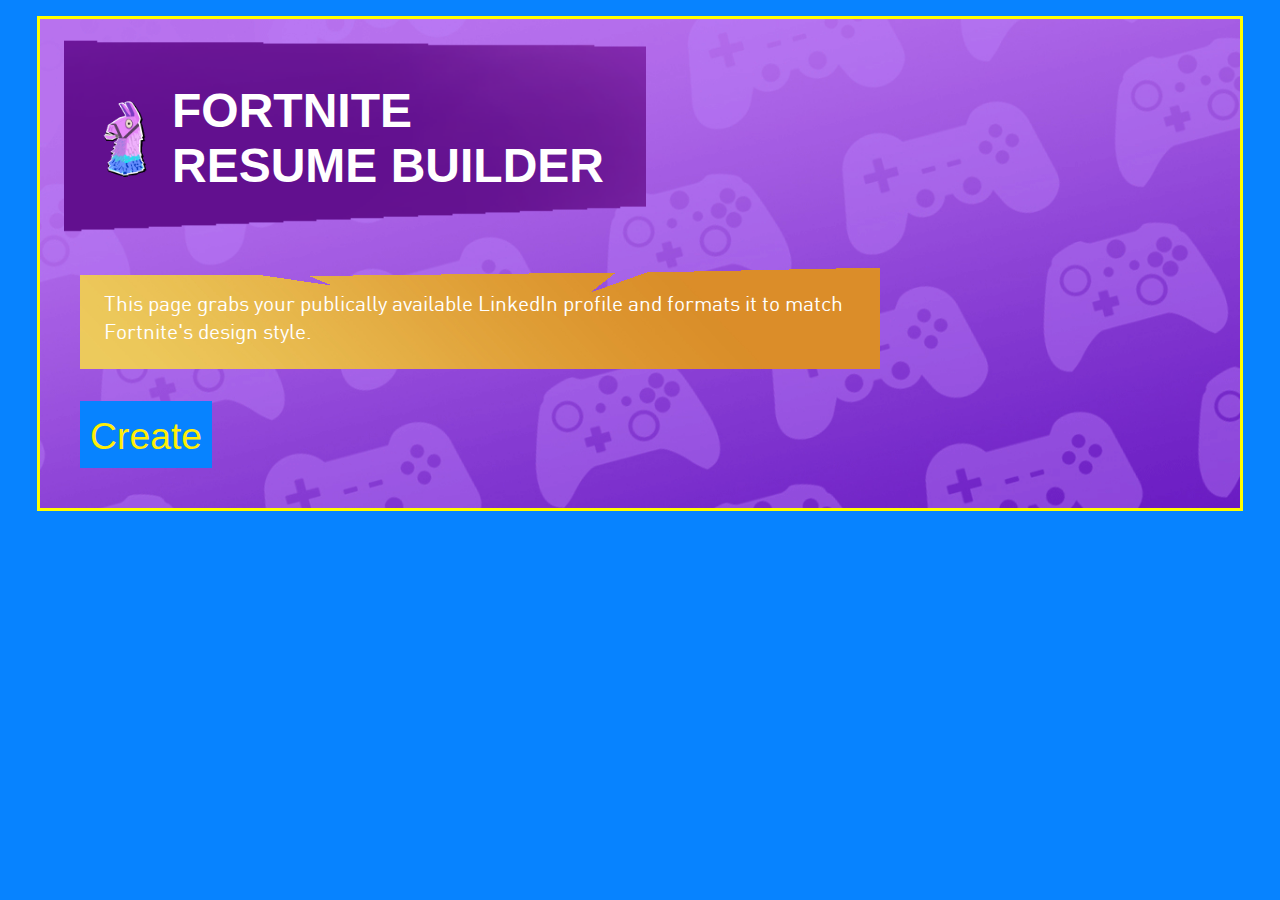
==== public/index.html @ b195f7c5 "Added firebase hosting." ====
<!DOCTYPE HTML>
<html lang='en'>
	<head>
		<title>FORTNITE Resume Builder</title>
		<meta name="description" content="Turn your LinkedIn profile into a FORTNITE themed resume!" />
		<meta name="keywords" content="resume, fortnite, LinkedIn, professional, experience, builder, generator, theme, profile"/>
		<meta charset="utf-8" />
		<meta name="viewport" content="width=device-width, initial-scale=1"/>
		<link rel="stylesheet" href="css/styles.css">
		<link rel="icon" type="image/x-icon" href="favicon.ico">
		<script type="text/javascript" charset="utf-8" src="https://ajax.googleapis.com/ajax/libs/jquery/1.6.4/jquery.min.js"></script>
	</head>
	<body>
		<!--URL Forms-->
		<div id="app">
			<div class="appName">
				<div style="display: flex; align-items:center;">
					<img src="images/icon.png" height="92" width="92" align="left">
					<h1>FORTNITE RESUME BUILDER</h1>
				</div>
			</div>
			<!--"Create" Form-->
			<div id="LoginMenu" style="margin: 24px">
				<p id="login-descr" class="text-block">This page grabs your publically available LinkedIn profile and formats it to match Fortnite's design style.</p>
				<button id="login" type="button">Create</button>
			</div>

			<!--Profile Menu-->
			<div id="ProfileMenu">
				<!--Top UI: conns, name, edu-->
				<div class="module-top">
					<div class="cont-inline">
						<div id="location">Location</div>
						<div class="title-conns">Connections</div><div id="connections">0</div>
					</div>
					<div class="cont-inline">
						<!--Pic Frame-->
						<div id="profileFrame">
							<div class="cont-profile"><img id="profile" src=""></div>
						</div>
					</div>
					<div class="cont-inline headline">
						<!--Headline, specialties-->
						<div id="title-headline">Position</div>
						<div id="headline"></div>
					</div>
				</div>

				<!--Name & position-->
				<div class="module-name">
					<div id="name" class="cont-block name">Name</div>
					<div id="profession" class="cont-block profession">Profession</div>
				</div>

				<!--Summary-->
				<div class="module-summary">
					<div id="summary" class="cont-block summary">Summary</div>
				</div>

				<!--Positions-->
				<div class="module-positions">
					<div id="positions-company" class="cont-block">Company</div>
					<div style="display: flex;">
						<img id="positions-image" src="images/skill.png">
						<div id="positions-summary" class="cont-block">Summary</div>
						<div id="positions-date" class="cont-block">Start Date</div>
					</div>
				</div>
				<!--Share-->
				<div class="module-share">
					<div id="share-twitter" class="cont-block">
						<button id="btn-share-twitter" type="button" class="btn-share">Twitter</button>
					</div>
					<div id="share-title" class="cont-block">SHARE</div>
					<div id="share-facebook" class="cont-block">
						<button id="btn-share-facebook" type="button" class="btn-share" alt="Share on Facebook">Facebook</button>
					</div>
				</div>
	
			</div>

		</div>
		
		<script src="js/app.js"></script>

	</body>
</html>
---- public/css/styles.css ----
@font-face {
    font-family: 'FortniteHead';
    src: url('Fortnite font.otf');
}
@font-face {
    font-family: 'FortniteBody';
    src: url('DIN-Regular.ttf');
}

body {
    background-color: #0783ff;
}
p {
    font-family: 'FortniteBody', Fallback, sans-serif;
    font-size: 14pt;
    color: white;
}

button {
    display: inline-block;
    position: relative;
    width: auto;
    margin: 16px;
    padding: 6px 12px;
    border-style: solid;
    border-width: 2px;
    border-radius: 0;
    border-color: transparent;
    background-color: #0783ff;
    background-image: none;
    color: #ffee07;
    font-family: 'FortniteHead', Fallback, sans-serif;
    font-size: 24pt;
    text-align: center;
    white-space: nowrap;

    -webkit-user-select: none;
    -moz-user-select: none;
     -ms-user-select: none;
         user-select: none;

    cursor: pointer;
    
    -webkit-appearance: none;
    -moz-appearance: none;
    -webkit-font-smoothing: inherit;
    -moz-osx-font-smoothing: inherit;

    background-image:none;
    -webkit-box-shadow: none;
    -moz-box-shadow: none;
    box-shadow: none;
}
button:focus,
button:active:focus,
button.active:focus,
button.focus,
button:active.focus,
button.active.focus {
  outline: 1px dashed #fff;
}
button:hover, button:active {
    background-color: #0053ba;
    color: white;
}
.btn-share {
    font-family: 'FortniteHead', Fallback, sans-serif;
    font-size: 24pt;
}

h1, h2, h3 {
    font-family: 'FortniteHead', Fallback, sans-serif;
    color: white;
}
.appName {
    width: auto;
    max-width: 550px;
    margin: 24px;
    margin-top: 16px;
    padding: 16px;
    background-image: url('../images/banner-dark.png');
    background-repeat: no-repeat;
    background-position: 50%;
    background-size: auto 100%;
    background-attachment: scroll;
}
.appName img {
    vertical-align: bottom;
}
.appName h1 {
    font-size: 36pt;
    text-align: left;
}

#app {
    max-width: 1200px;
    margin: 16px;
    margin-left: auto;
    margin-right: auto;
    padding: 0;
    border-width: 3px;
    border-style: solid;
    border-color: yellow;
    background-image: url('../images/wallpaper.png');
    background-repeat: no-repeat;
    background-attachment: scroll;
    background-size: cover;
    background-color: #57318e;
    overflow: hidden;
}

#login {
    font-size: 28pt;
    padding: 8px;
    padding-top: 12px;
}

#login-descr {
    max-width: 800px;
    padding: 24px;
    background-image: url('../images/card-gold.png');
    background-repeat: no-repeat;
    background-attachment: scroll;
    background-size: auto;
}

#ProfileMenu {
    display: none;
}

.module-top {
    display: flex;
    margin: 24px;
    justify-content: space-between;
    margin-bottom: 16px;
}
.module-name {
    display: block;
    margin: 24px;
    margin-bottom: 36px;
}
.module-summary {
    display: block;
    margin-bottom: 24px;
}
.module-positions {
    display: block;
    margin: 24px;
    margin-bottom: 24px;
    background-color: #411b756b;
    overflow: hidden;
}
.module-share {
    display: flex;
    justify-content: space-between;
    margin: auto;
    background-color: #411b75;
}

.text-inline {
    display: inline-block;
    margin: 16px;
    padding: 8px;
    font-family: 'FortniteBody', Fallback, sans-serif;
    font-size: 16pt;
    color: white;
}
.text-block {
    display: block;
    margin: 16px;
    padding: 8px;
    font-family: 'FortniteBody', Fallback, sans-serif;
    font-size: 16pt;
    color: white;
}

.cont-inline {
    display: inline-block;
    margin: 16px;
    padding: 16px;
    width: 100%;
    height: auto;
}

.cont-block {
    display: block;
    margin: auto;
    padding: 16px;
    width: 100%;
    height: 100%;

    font-size: 24pt;
    font-family: 'FortniteHead', Fallback, sans-serif;
    color: white;
}
    .cont-block.name {
        width: 100%;
        height: auto;
        padding: 0;
        text-align: center;
        font-size: 72pt;
    }
    .cont-block.profession {
        margin: auto;
        width: auto;
        height: auto;
        padding: 4px;
        text-align: center;
        font-size: 36pt;
        background-image: url('../images/banner-gold.png');
        background-position-x: 50%;
        background-repeat: no-repeat;
        background-size: 512px 75px;
        background-attachment: scroll;
    }
    .cont-block.summary {
        width: auto;
        margin: auto;
        padding: 54px;
        text-align: center;
        font-size: 26pt;
        background-color: #411b75;
    }
#profession {
    padding-top: 12px;
}

#profileFrame {
    display: block;
    margin: auto;
    width: 100%;
    height: 265px;
    max-width: 265px;
    background-image: url('../images/frame.png');
    background-repeat: no-repeat;
    background-position: 50%;
    background-size: 100%;
    background-attachment: scroll;
}
.cont-profile {
    width: 100%;
    height: 100%;
}
#profile {
    display: block;
    position: relative;
    left: 0%;
    top: 25%;
    margin: auto;
    border-radius: 64px;
    border-color: #7a4319;
    border-width: 6px;
    border-style: solid;
}

#location {
    margin-bottom: 16px;
    font-family: 'FortniteHead', Fallback, sans-serif;
    font-size: 20pt;
    text-transform: uppercase;
    color: white;
}

#connections {
    display: inline-block;
    margin: auto;
    font-family: 'FortniteHead', Fallback, sans-serif;
    font-size: 48pt;
    color: white;
}
.title-conns {
    display: inline-block;
    width: auto;
    margin-right: 8px;
    font-family: 'FortniteHead', Fallback, sans-serif;
    font-size: 18pt;
    text-transform: uppercase;
    color: white;
}

#headline {
    display: block;
    font-family: 'FortniteHead', Fallback, sans-serif;
    font-size: 24pt;
    text-align: center;
    color: white;
}
#title-headline {
    font-family: 'FortniteHead', Fallback, sans-serif;
    font-size: 26pt;
    padding-top: 4px;
    margin-bottom: 8px;
    text-transform: uppercase;
    text-align: center;
    color: white;

    background-image: url('../images/banner-purple.png');
    background-repeat: no-repeat;
    background-position: 50%;
    background-size: 100%;
    background-attachment: scroll;
}

#positions-company {
    margin: 0;
    margin-left: 16px;
    padding-top: 32px;
    font-size: 32pt;
    text-align: center;

    width: auto;
    max-width: 350px;
    background-image: url('../images/banner-purple.png');
    background-repeat: no-repeat;
    background-position: 50%;
    background-size: 100%;
    background-attachment: scroll;
}
#positions-image {
    display: inline-block;
    margin: auto;
    margin-top: 16px;
    margin-left: 16px;
    width: 64px;
    height: 64px;
}
#positions-summary {
    display: inline-block;
    margin-left: 16px;
    width: auto;
    font-family: 'FortniteBody', Fallback, sans-serif;
    font-size: 16pt;
}
#positions-date {
    display: inline-block;
    margin-left: 16px;
    margin-top: 0;
    width: auto;
}

#share-twitter, #share-title, #share-facebook {
    width: auto;
}
#share-title {
    font-size: 36pt;
}
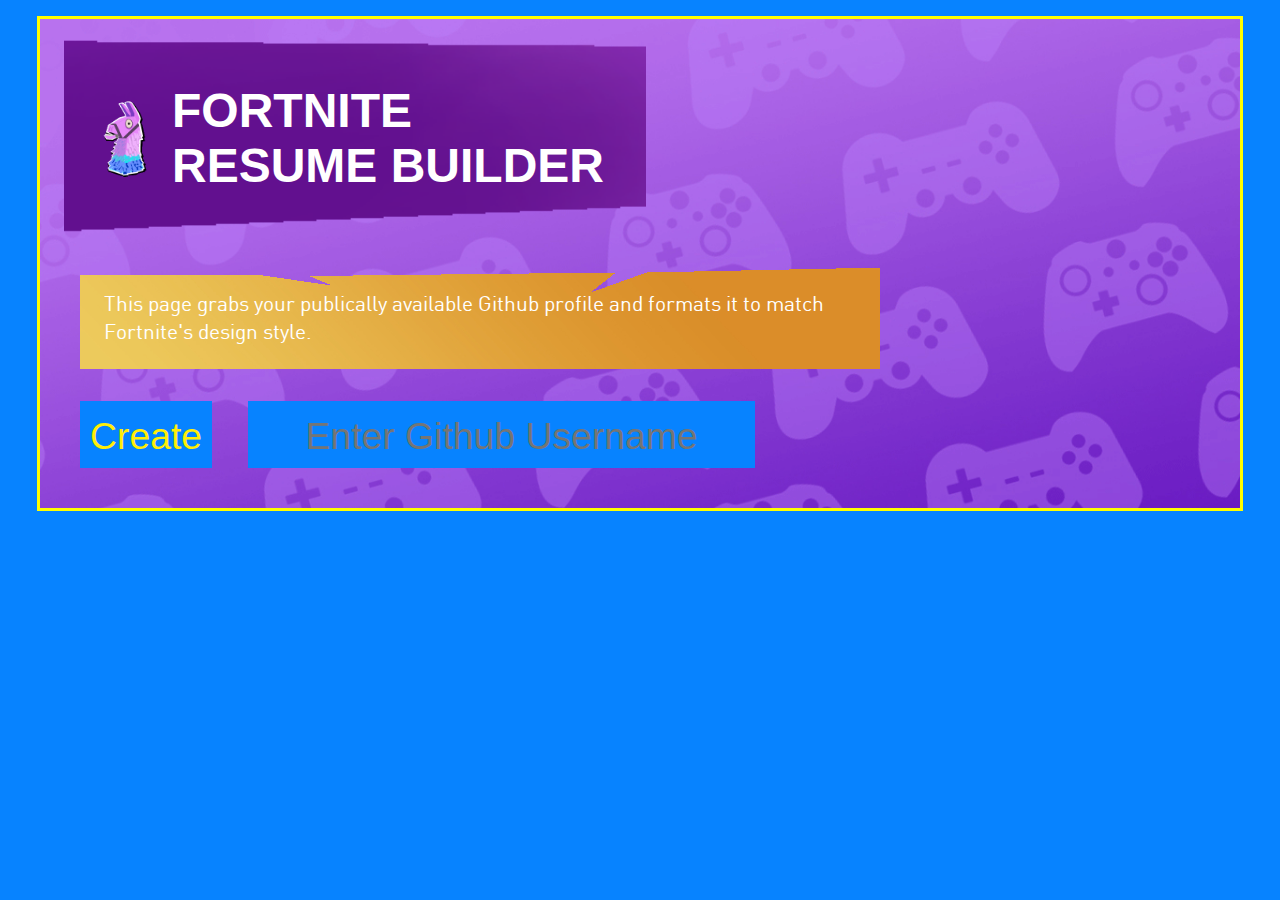
==== commit 7b7830bb: "github-api Created github design and api integration" ====
--- a/public/index.html
+++ b/public/index.html
@@ -13,6 +13,7 @@
 	<body>
 		<!--URL Forms-->
 		<div id="app">
+			<!-- Header Title -->
 			<div class="appName">
 				<div style="display: flex; align-items:center;">
 					<img src="images/icon.png" height="92" width="92" align="left">
@@ -21,17 +22,20 @@
 			</div>
 			<!--"Create" Form-->
 			<div id="LoginMenu" style="margin: 24px">
-				<p id="login-descr" class="text-block">This page grabs your publically available LinkedIn profile and formats it to match Fortnite's design style.</p>
+				<p id="login-descr" class="text-block">This page grabs your publically available Github profile and formats it to match Fortnite's design style.</p>
 				<button id="login" type="button">Create</button>
+				<input id="username" type="text" name="" placeholder="Enter Github Username" autocomplete="off">
 			</div>
 
-			<!--Profile Menu-->
+			<!--"Profile" Menu-->
 			<div id="ProfileMenu">
 				<!--Top UI: conns, name, edu-->
 				<div class="module-top">
 					<div class="cont-inline">
-						<div id="location">Location</div>
-						<div class="title-conns">Connections</div><div id="connections">0</div>
+						<div id="title-headline">Location</div>
+						<div id="location">Somewhere</div>
+						<div class="title-followers">Followers</div><div id="followers">0</div>
+						<div class="title-followers">Following</div><div id="following">0</div>
 					</div>
 					<div class="cont-inline">
 						<!--Pic Frame-->
@@ -41,15 +45,14 @@
 					</div>
 					<div class="cont-inline headline">
 						<!--Headline, specialties-->
-						<div id="title-headline">Position</div>
-						<div id="headline"></div>
+						<div id="title-headline">Company</div>
+						<div id="headline">Some Company</div>
 					</div>
 				</div>
 
-				<!--Name & position-->
+				<!--Name-->
 				<div class="module-name">
 					<div id="name" class="cont-block name">Name</div>
-					<div id="profession" class="cont-block profession">Profession</div>
 				</div>
 
 				<!--Summary-->
@@ -57,14 +60,10 @@
 					<div id="summary" class="cont-block summary">Summary</div>
 				</div>
 
-				<!--Positions-->
+				<!--Stats-->
 				<div class="module-positions">
-					<div id="positions-company" class="cont-block">Company</div>
-					<div style="display: flex;">
-						<img id="positions-image" src="images/skill.png">
-						<div id="positions-summary" class="cont-block">Summary</div>
-						<div id="positions-date" class="cont-block">Start Date</div>
-					</div>
+					<div class="cont-block stats">Repos <span id="repos">0</span></div>
+					<div class="cont-block stats">Gists <span id="gists">0</span></div>
 				</div>
 				<!--Share-->
 				<div class="module-share">
--- a/public/css/styles.css
+++ b/public/css/styles.css
@@ -14,6 +14,29 @@
     font-family: 'FortniteBody', Fallback, sans-serif;
     font-size: 14pt;
     color: white;
+}
+
+input {
+    display: inline-block;
+    position: relative;
+    width: auto;
+    margin: 16px;
+    padding: 8px;
+    padding-top: 12px;
+    border-style: solid;
+    border-width: 2px;
+    border-radius: 0;
+    border-color: transparent;
+    background-color: #0783ff;
+    background-image: none;
+    color: #ffee07;
+    font-family: 'FortniteHead', Fallback, sans-serif;
+    font-size: 28pt;
+    text-align: center;
+    white-space: nowrap;
+}
+input:hover, input:active, input:focus {
+    background-color: #0053ba;
 }
 
 button {
@@ -144,8 +167,9 @@
     margin-bottom: 24px;
 }
 .module-positions {
-    display: block;
+    display: flex;
     margin: 24px;
+    padding: 14px;
     margin-bottom: 24px;
     background-color: #411b756b;
     overflow: hidden;
@@ -194,19 +218,12 @@
     color: white;
 }
     .cont-block.name {
-        width: 100%;
-        height: auto;
-        padding: 0;
-        text-align: center;
-        font-size: 72pt;
-    }
-    .cont-block.profession {
         margin: auto;
         width: auto;
         height: auto;
         padding: 4px;
         text-align: center;
-        font-size: 36pt;
+        font-size: 42pt;
         background-image: url('../images/banner-gold.png');
         background-position-x: 50%;
         background-repeat: no-repeat;
@@ -221,54 +238,76 @@
         font-size: 26pt;
         background-color: #411b75;
     }
-#profession {
+    .cont-block.stats {
+        flex-grow: 4;
+        margin: 0;
+        margin-left: 16px;
+        padding-top: 32px;
+        font-size: 32pt;
+        text-align: center;
+    
+        width: auto;
+        max-width: 350px;
+        background-image: url('../images/banner-purple.png');
+        background-repeat: no-repeat;
+        background-position: 50%;
+        background-size: 100%;
+        background-attachment: scroll;
+    }
+#name {
     padding-top: 12px;
 }
 
 #profileFrame {
     display: block;
     margin: auto;
-    width: 100%;
-    height: 265px;
-    max-width: 265px;
     background-image: url('../images/frame.png');
     background-repeat: no-repeat;
     background-position: 50%;
     background-size: 100%;
     background-attachment: scroll;
+    width: 100%;
+    height: 450px;
+    max-width: 450px;
 }
 .cont-profile {
-    width: 100%;
-    height: 100%;
+    position: relative;
+    display: block;
+    margin: auto;
+    left: 0%;
+    top: 32%;
 }
 #profile {
     display: block;
     position: relative;
-    left: 0%;
-    top: 25%;
     margin: auto;
     border-radius: 64px;
     border-color: #7a4319;
     border-width: 6px;
     border-style: solid;
+    width: 128px;
+    height: 128px;
+    max-width: 128px;
+    max-height: 128px;
 }
 
 #location {
     margin-bottom: 16px;
     font-family: 'FortniteHead', Fallback, sans-serif;
     font-size: 20pt;
+    text-align: center;
     text-transform: uppercase;
     color: white;
 }
 
-#connections {
+#followers, #following {
     display: inline-block;
     margin: auto;
     font-family: 'FortniteHead', Fallback, sans-serif;
     font-size: 48pt;
     color: white;
 }
-.title-conns {
+.title-followers {
     display: inline-block;
     width: auto;
     margin-right: 8px;
@@ -300,22 +339,6 @@
     background-size: 100%;
     background-attachment: scroll;
 }
-
-#positions-company {
-    margin: 0;
-    margin-left: 16px;
-    padding-top: 32px;
-    font-size: 32pt;
-    text-align: center;
-
-    width: auto;
-    max-width: 350px;
-    background-image: url('../images/banner-purple.png');
-    background-repeat: no-repeat;
-    background-position: 50%;
-    background-size: 100%;
-    background-attachment: scroll;
-}
 #positions-image {
     display: inline-block;
     margin: auto;
